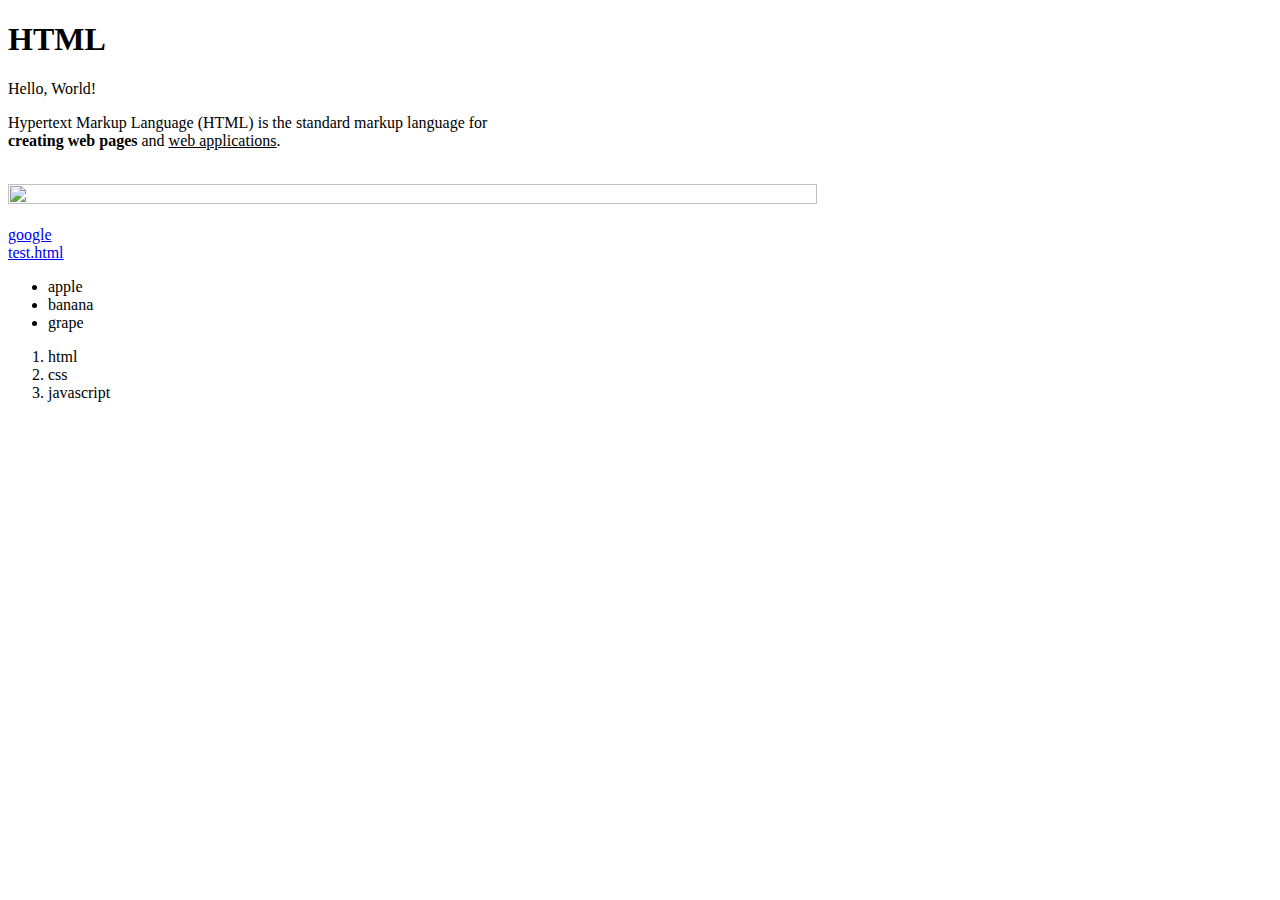
==== index.html @ 8ecee4d1 "Rename 3.html to index.html" ====
<!DOCTYPE html>
<html>

  <head>
    <title>example</title>
    <!-- <meta charset="utf-8"> -->
  </head>


  <body>
    <h1>HTML</h1>
    <p>Hello, World!</p>
    <p>
      Hypertext Markup Language (HTML) is the standard
      markup language for <br>
      <strong>creating web pages</strong>
      and <u>web applications</u>.
    </p>
    <br>
    <img src="web.jpg" width="80%" height="80%">
    <br>

    <!-- 3차시 -->
    <br>
    <a href="https://www.google.co.kr/">google</a>
    <br>
    <a href="test.html" target="_blank">test.html</a>
    <br>
    <ul>
      <li>apple</li>
      <li>banana</li>
      <li>grape</li>
    </ul>
    <ol>
      <li>html</li>
      <li>css</li>
      <li>javascript</li>
    </ol>

  </body>

</html>
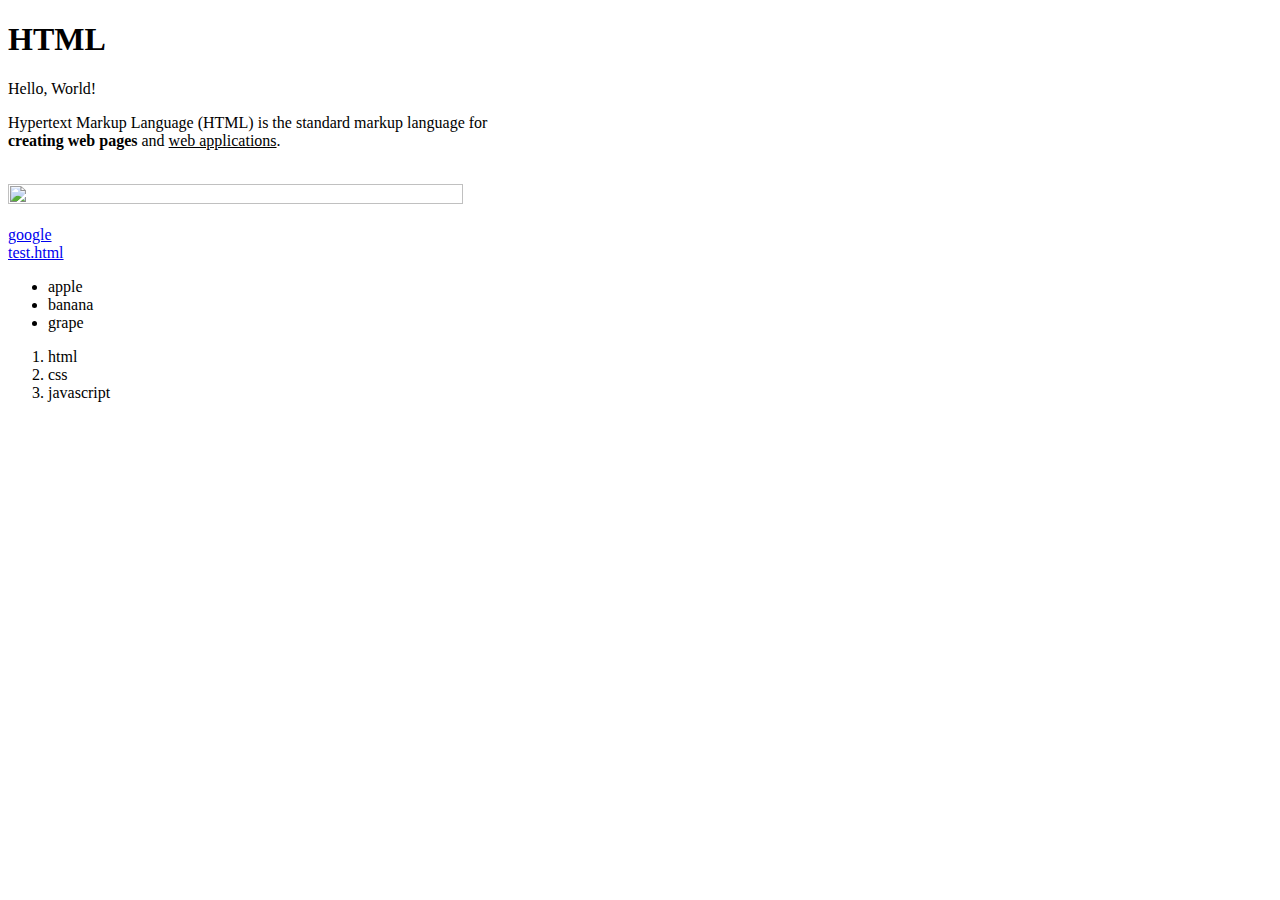
==== commit 4634ce36: "Update index.html" ====
--- a/index.html
+++ b/index.html
@@ -3,9 +3,7 @@
 
   <head>
     <title>example</title>
-    <!-- <meta charset="utf-8"> -->
-  </head>
-
+    <meta charset="utf-8">
 
   <body>
     <h1>HTML</h1>
@@ -17,7 +15,7 @@
       and <u>web applications</u>.
     </p>
     <br>
-    <img src="web.jpg" width="80%" height="80%">
+    <img src="web.jpg" width="60%" height="60%">
     <br>
 
     <!-- 3차시 -->
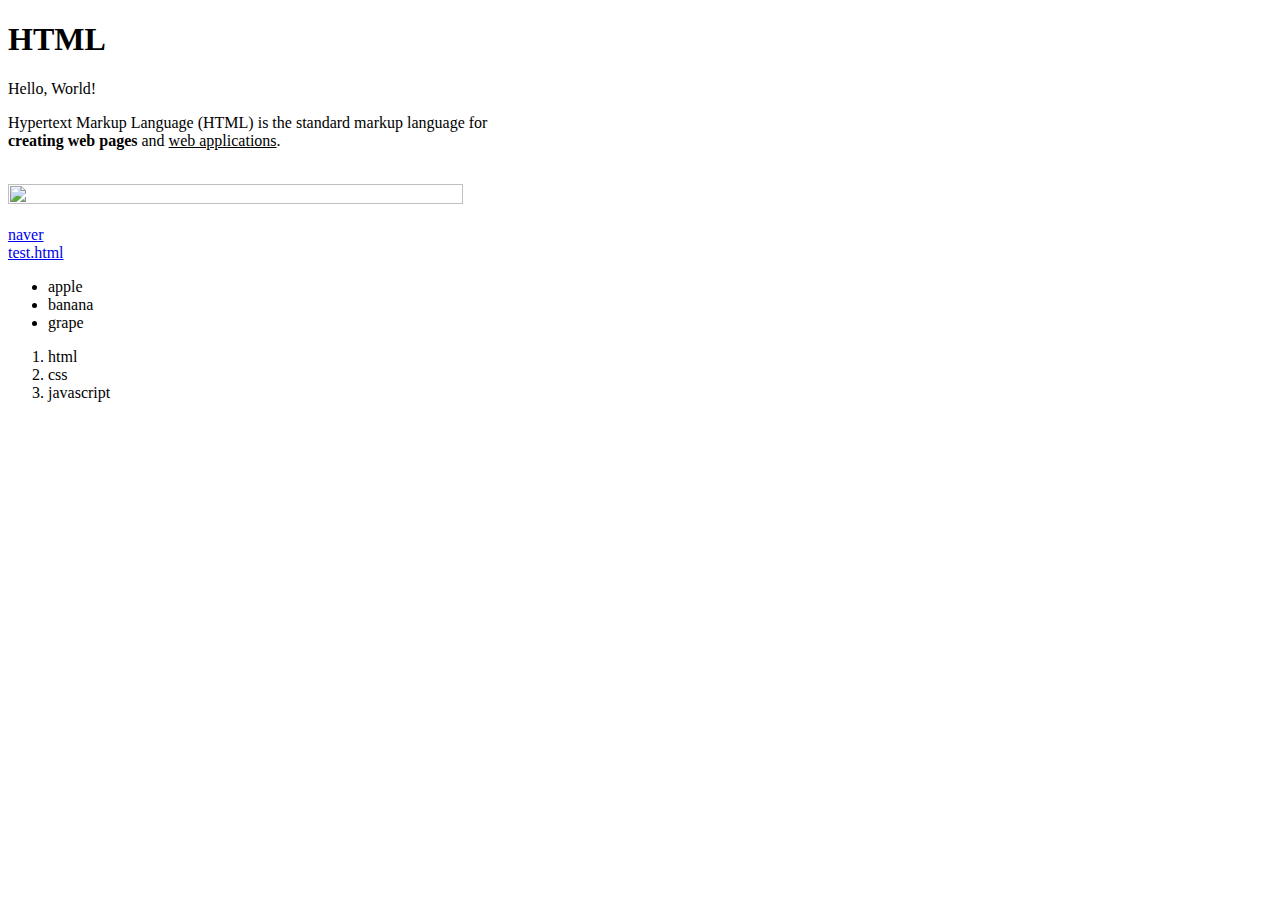
==== commit f8494568: "Add files via upload" ====
--- a/index.html
+++ b/index.html
@@ -4,6 +4,8 @@
   <head>
     <title>example</title>
     <meta charset="utf-8">
+  </head>
+
 
   <body>
     <h1>HTML</h1>
@@ -20,7 +22,7 @@
 
     <!-- 3차시 -->
     <br>
-    <a href="https://www.google.co.kr/">google</a>
+    <a href="https://www.naver.co.kr/">naver</a>
     <br>
     <a href="test.html" target="_blank">test.html</a>
     <br>
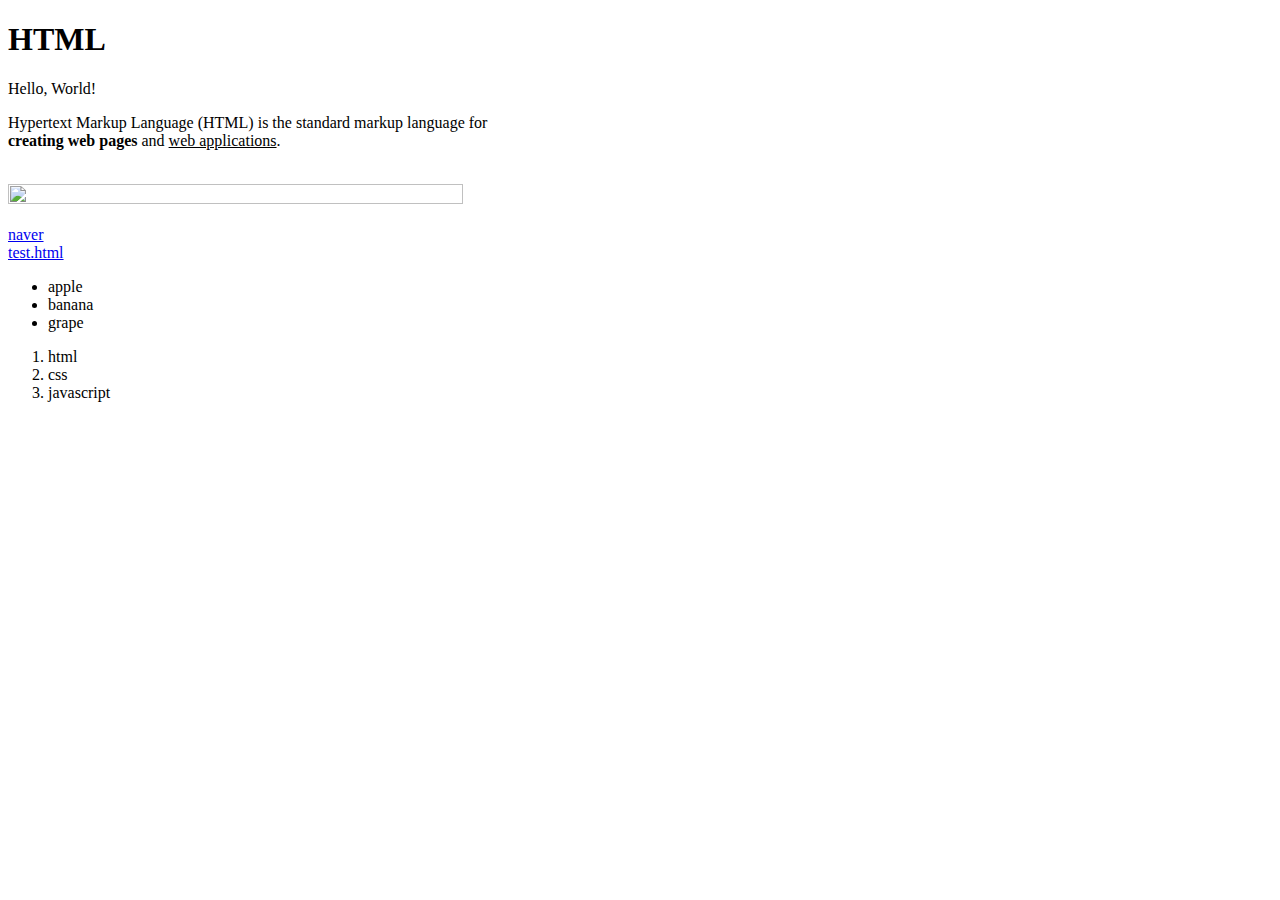
==== commit 991e9930: "Add files via upload" ====
--- a/index.html
+++ b/index.html
@@ -4,6 +4,8 @@
   <head>
     <title>example</title>
     <meta charset="utf-8">
+    <script src="//cdn.jsdelivr.net/npm/eruda"></script>
+    <script>eruda.init();</script>
   </head>
 
 
